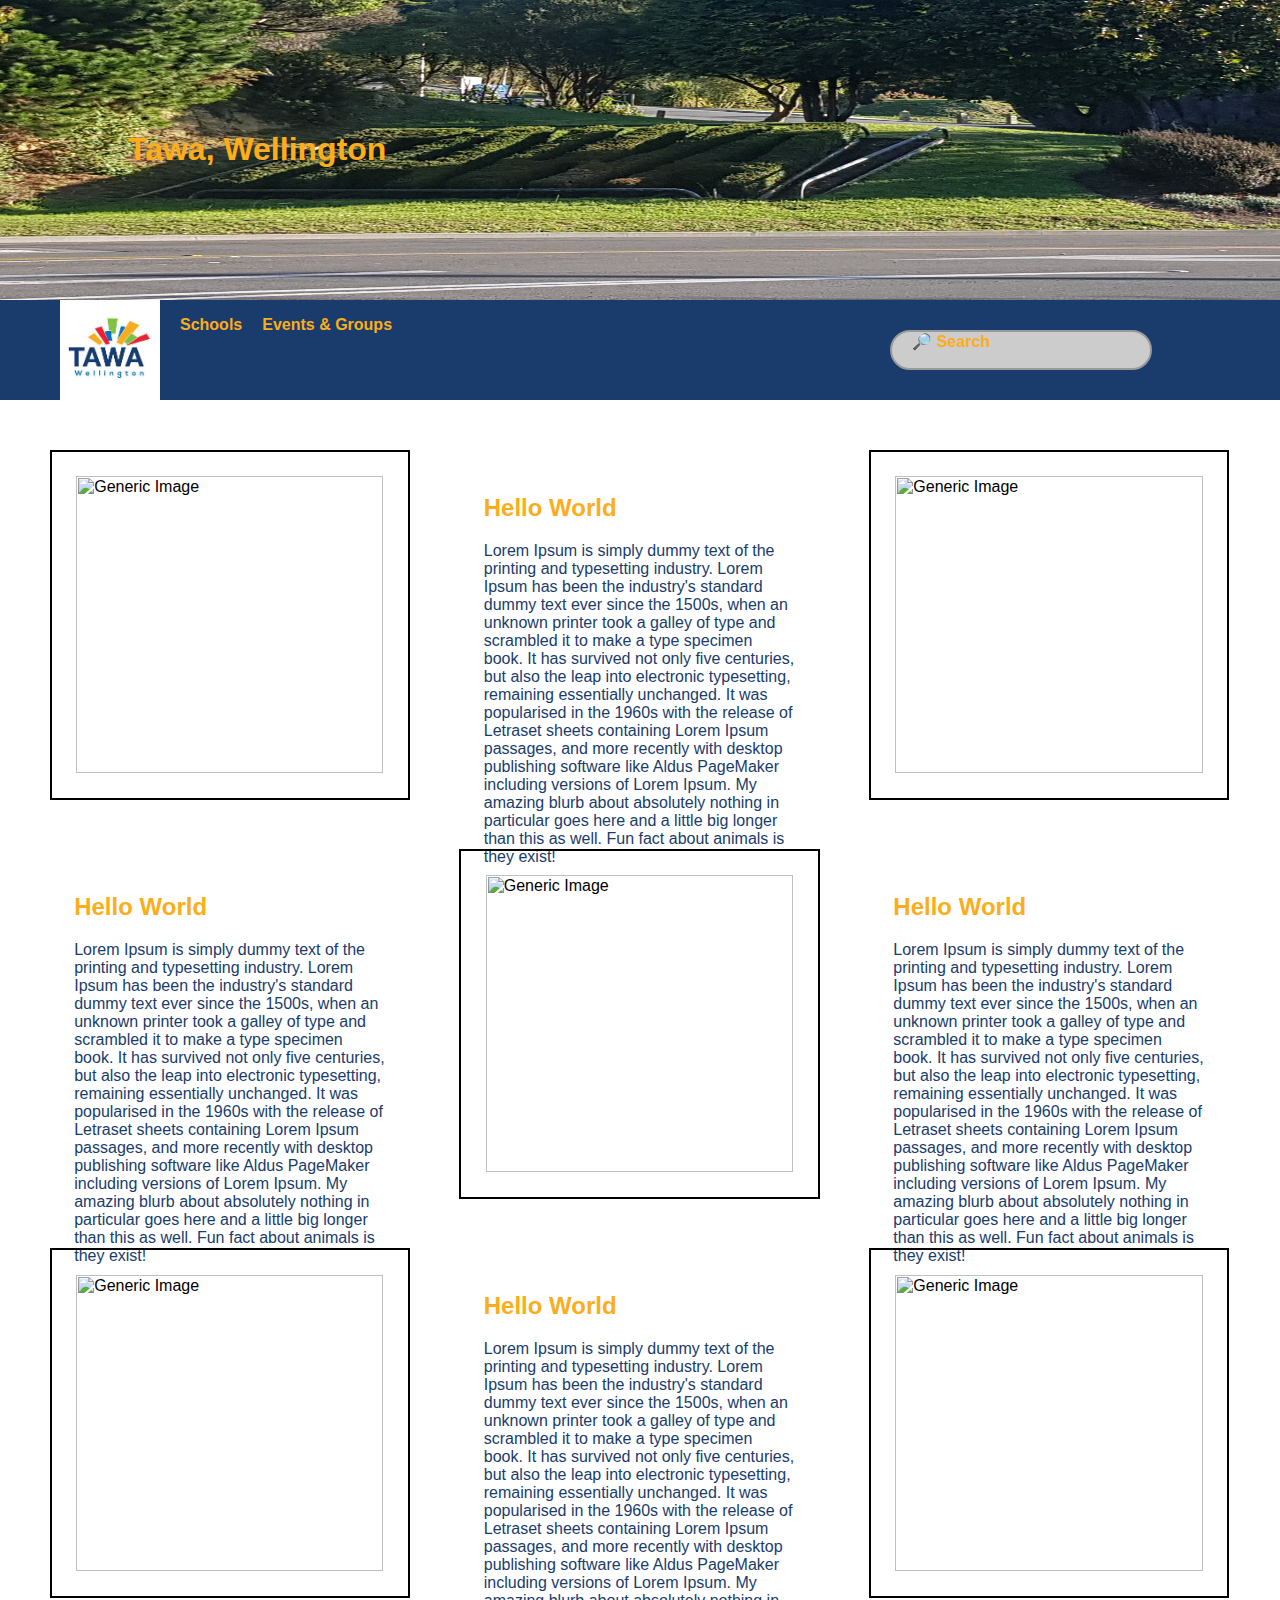
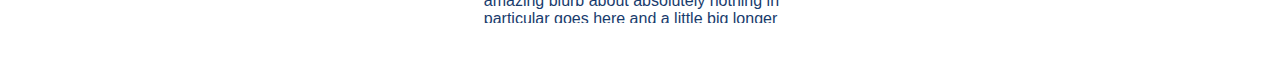
==== index.html @ d023da99 "Add files via upload" ====
<html lang="en">
<head>
    <meta charset="UTF-8">
    <meta http-equiv="X-UA-Compatible" content="IE=edge">
    <meta name="viewport" content="width=device-width, initial-scale=1.0">
    <link rel="stylesheet" href="style.css">
    <title>Tawa Community hub </title>
</head>
<body>

    <header>
        <img src="./images/tawabush.jpg" alt="Scenic picture of a bush shaped to look like 'Tawa'">
        <h1>Tawa, Wellington</h1>
    </header>
    <nav>
        <ul>
            <li><img src="./images/tawalogo.jpg" alt="Home Button" onclick="location.href = ''"></li>
            <li><a href="">Schools</a></li>
            <li><a href="">Events & Groups</a></li>
            <li class="search"><a href="">&#128270; Search</a></li>
        </ul>
    </nav>

    <main>
        <div class="row">
            <section><img src="https://dev.w3.org/SVG/tools/svgweb/samples/svg-files/penrose-tiling.svg" alt="Generic Image"></section>
            <section><h2>Hello World</h2><p>Lorem Ipsum is simply dummy text of the printing and typesetting industry. Lorem Ipsum has been the industry's standard dummy text ever since the 1500s, when an unknown printer took a galley of type and scrambled it to make a type specimen book. It has survived not only five centuries, but also the leap into electronic typesetting, remaining essentially unchanged. It was popularised in the 1960s with the release of Letraset sheets containing Lorem Ipsum passages, and more recently with desktop publishing software like Aldus PageMaker including versions of Lorem Ipsum. My amazing blurb about absolutely nothing in particular goes here and a little big longer than this as well. Fun fact about animals is they exist!</p></section>
            <section><img src="https://dev.w3.org/SVG/tools/svgweb/samples/svg-files/penrose-tiling.svg" alt="Generic Image"></section>
        </div>
        <div class="row">
            <section><h2>Hello World</h2><p>Lorem Ipsum is simply dummy text of the printing and typesetting industry. Lorem Ipsum has been the industry's standard dummy text ever since the 1500s, when an unknown printer took a galley of type and scrambled it to make a type specimen book. It has survived not only five centuries, but also the leap into electronic typesetting, remaining essentially unchanged. It was popularised in the 1960s with the release of Letraset sheets containing Lorem Ipsum passages, and more recently with desktop publishing software like Aldus PageMaker including versions of Lorem Ipsum. My amazing blurb about absolutely nothing in particular goes here and a little big longer than this as well. Fun fact about animals is they exist!</p></section>
            <section><img src="https://dev.w3.org/SVG/tools/svgweb/samples/svg-files/penrose-tiling.svg" alt="Generic Image"></section>
            <section><h2>Hello World</h2><p>Lorem Ipsum is simply dummy text of the printing and typesetting industry. Lorem Ipsum has been the industry's standard dummy text ever since the 1500s, when an unknown printer took a galley of type and scrambled it to make a type specimen book. It has survived not only five centuries, but also the leap into electronic typesetting, remaining essentially unchanged. It was popularised in the 1960s with the release of Letraset sheets containing Lorem Ipsum passages, and more recently with desktop publishing software like Aldus PageMaker including versions of Lorem Ipsum. My amazing blurb about absolutely nothing in particular goes here and a little big longer than this as well. Fun fact about animals is they exist!</p></section>
        </div>
        <div class="row">
            <section><img src="https://dev.w3.org/SVG/tools/svgweb/samples/svg-files/penrose-tiling.svg" alt="Generic Image"></section>
            <section><h2>Hello World</h2><p>Lorem Ipsum is simply dummy text of the printing and typesetting industry. Lorem Ipsum has been the industry's standard dummy text ever since the 1500s, when an unknown printer took a galley of type and scrambled it to make a type specimen book. It has survived not only five centuries, but also the leap into electronic typesetting, remaining essentially unchanged. It was popularised in the 1960s with the release of Letraset sheets containing Lorem Ipsum passages, and more recently with desktop publishing software like Aldus PageMaker including versions of Lorem Ipsum. My amazing blurb about absolutely nothing in particular goes here and a little big longer than this as well. Fun fact about animals is they exist!</p></section>
            <section><img src="https://dev.w3.org/SVG/tools/svgweb/samples/svg-files/penrose-tiling.svg" alt="Generic Image"></section>
        </div>
        </main>
</body>
</html>
---- style.css ----
:root{
    --blue: #193c6d;
    --yellow: #fbad1b;
    --nav-height: 100px;
}

html, body {
    margin: 0;
    /* padding: 0; */
    overflow-x: hidden;
    font-family: Arial, Helvetica, sans-serif;
}  

body{
    overflow-y: hidden; 
    /* fixed weird issue with dual scroll bars */
}
nav{
    display: flex;
    width: 100%;
    background: var(--blue);
    height: var(--nav-height);
    font-weight: 600;
}

li img{
    position: relative;
    top: -16px;
    height: var(--nav-height);
}

li a{
    display: contents;
    color: var(--yellow);
    text-decoration: none;
    height: var(--nav-height);
    margin: auto;
}

nav ul {
    height: var(--nav-height);
}

nav ul li{
    float: left;
    list-style: none;
    height: var(--nav-height);
    text-align: center;
    padding-left: 20px;
    box-sizing: border-box;
}


.search{
    text-align: center;
    position: absolute;
    right: 10%;
    border-radius: 25px;
    border: 2px solid #999;
    background-color: #ccc;
    height: 40px;
    text-align: center;
    top: 330px;
    
}
.search::after{
    content: "MMMMMMMMMMMM";
    color: rgba(255,255,255,0);
}

header img{
    width: 100%;
    max-height: 300px;
}

header h1{
    font-family: Arial, Helvetica, sans-serif;
    color: var(--yellow);
    margin-left: 10%;
    position: absolute;
    top: 110px;
    /* -webkit-text-stroke: 3px #000; */
}

main{
    margin: 25px;
    align-items: center;
}

main section{
    box-sizing: border-box;
    float: left;
    width: 29.3%;
    padding: 2%;
    height: 350px;
    margin: 2%;
}

section img {
    width: 100%;
    height: 100%;
}

section:has(img) {
    border: 2px solid #000;
}

main h2{
    color: var(--yellow);
}

main p {
    color: var(--blue);
}

#row{
    display: flex;
}
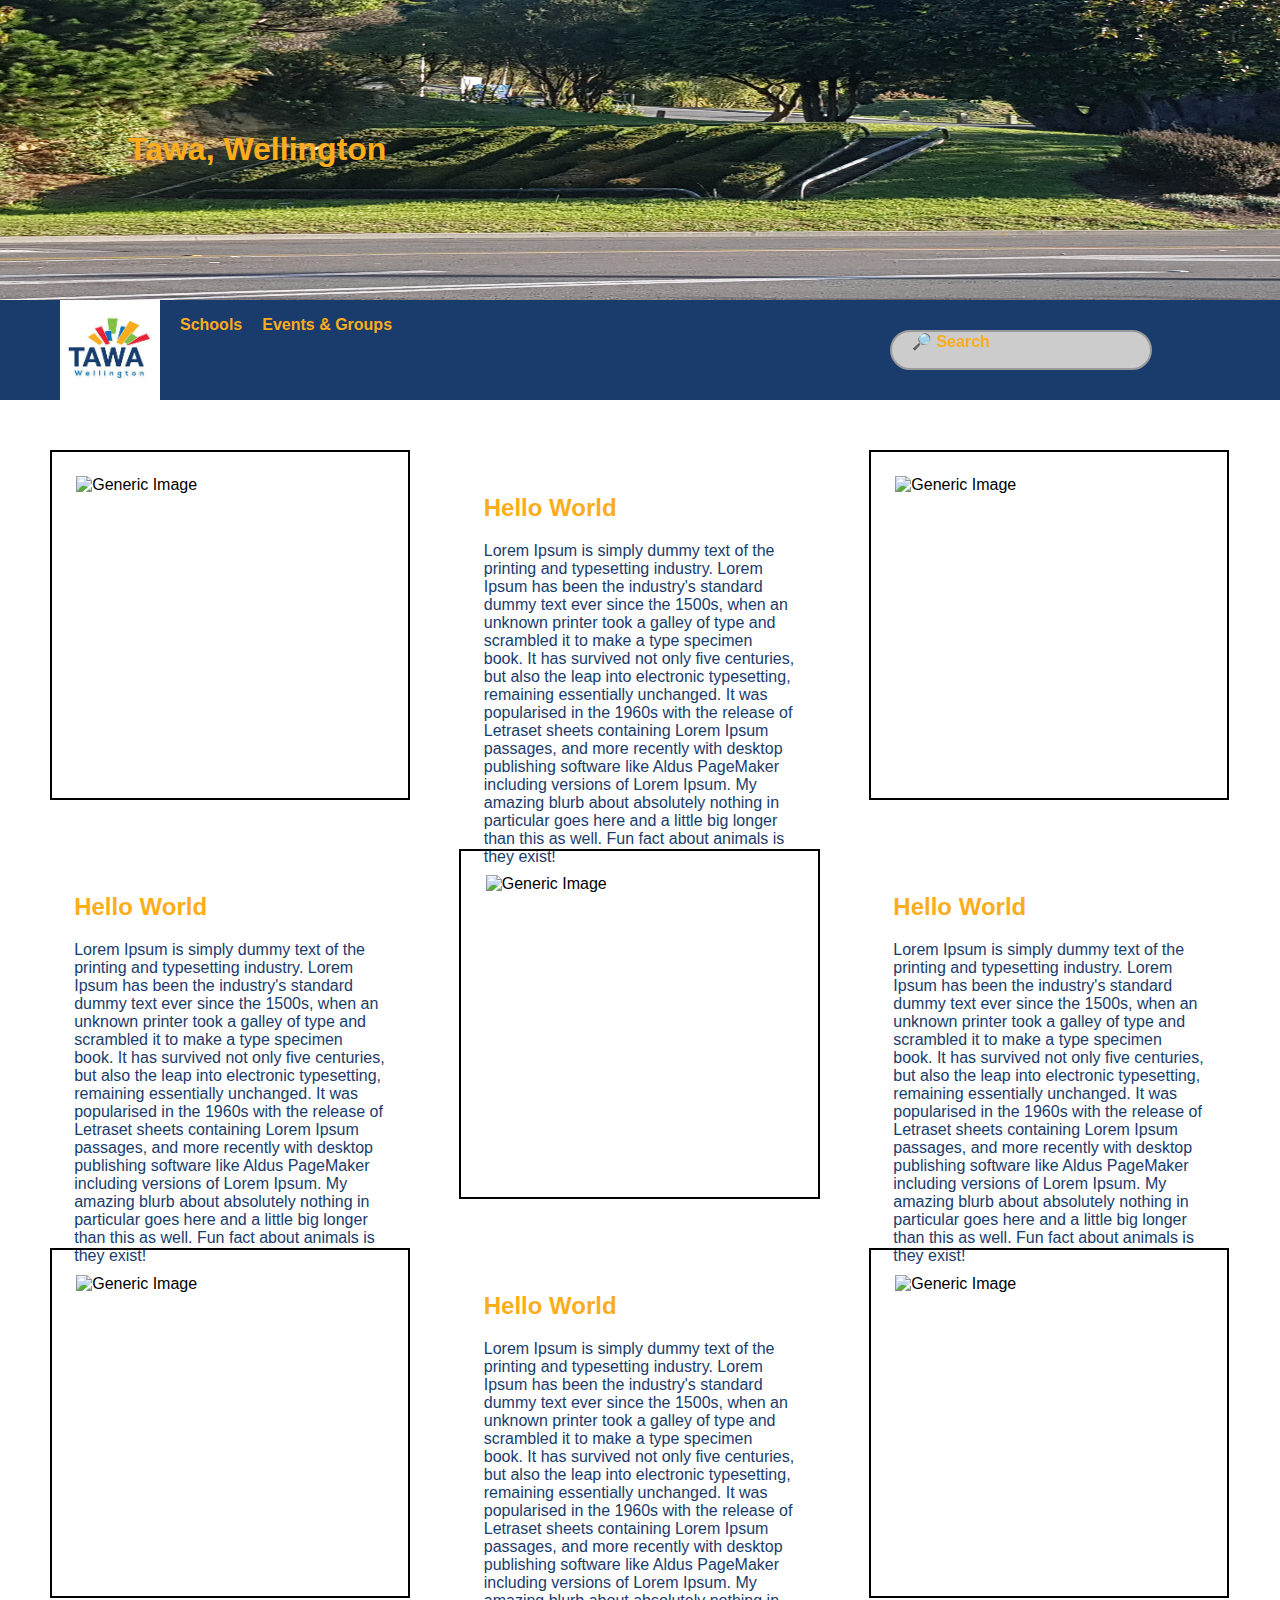
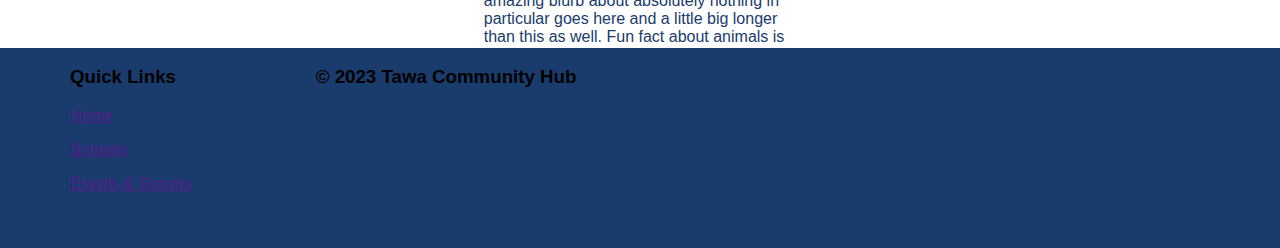
==== commit f36f640c: "Gave site a footer" ====
--- a/index.html
+++ b/index.html
@@ -1,13 +1,13 @@
+<!DOCTYPE html>
 <html lang="en">
 <head>
     <meta charset="UTF-8">
     <meta http-equiv="X-UA-Compatible" content="IE=edge">
     <meta name="viewport" content="width=device-width, initial-scale=1.0">
-    <link rel="stylesheet" href="style.css">
+    <link rel="stylesheet" href="style.css" type="text/css">
     <title>Tawa Community hub </title>
 </head>
 <body>
-
     <header>
         <img src="./images/tawabush.jpg" alt="Scenic picture of a bush shaped to look like 'Tawa'">
         <h1>Tawa, Wellington</h1>
@@ -37,6 +37,18 @@
             <section><h2>Hello World</h2><p>Lorem Ipsum is simply dummy text of the printing and typesetting industry. Lorem Ipsum has been the industry's standard dummy text ever since the 1500s, when an unknown printer took a galley of type and scrambled it to make a type specimen book. It has survived not only five centuries, but also the leap into electronic typesetting, remaining essentially unchanged. It was popularised in the 1960s with the release of Letraset sheets containing Lorem Ipsum passages, and more recently with desktop publishing software like Aldus PageMaker including versions of Lorem Ipsum. My amazing blurb about absolutely nothing in particular goes here and a little big longer than this as well. Fun fact about animals is they exist!</p></section>
             <section><img src="https://dev.w3.org/SVG/tools/svgweb/samples/svg-files/penrose-tiling.svg" alt="Generic Image"></section>
         </div>
-        </main>
+    </main>
+
+    <footer>
+            <div class="mini_nav">
+                <h3>Quick Links</h3>
+                <p><a href="">Home</a></p>
+                <p><a href="">Schools</a></p>
+                <p><a href="">Events & Groups</a></p>
+            </div> <!-- The following are blank space chars to give a margin-->
+                <h3>&nbsp; &nbsp; &nbsp; &nbsp; &nbsp; &nbsp; &nbsp; &nbsp; &nbsp; &nbsp; &nbsp; &nbsp; &copy; 2023 Tawa Community Hub</h3>
+            </div>
+            
+    </footer>
 </body>
 </html>--- a/style.css
+++ b/style.css
@@ -9,6 +9,7 @@
     /* padding: 0; */
     overflow-x: hidden;
     font-family: Arial, Helvetica, sans-serif;
+    min-height: 100%;
 }  
 
 body{
@@ -23,10 +24,12 @@
     font-weight: 600;
 }
 
+
 li img{
     position: relative;
     top: -16px;
     height: var(--nav-height);
+    display: block;
 }
 
 li a{
@@ -51,6 +54,7 @@
 }
 
 
+
 .search{
     text-align: center;
     position: absolute;
@@ -64,13 +68,14 @@
     
 }
 .search::after{
-    content: "MMMMMMMMMMMM";
-    color: rgba(255,255,255,0);
+    content: "MMMMMMMMMMMM"; /* this is a hack to make the search bar longer to look usefull*/
+    color: rgba(255,255,255,0); /* white, but make it invisible.*/
 }
 
 header img{
     width: 100%;
-    max-height: 300px;
+    height: 300px;
+    display: block;
 }
 
 header h1{
@@ -83,8 +88,17 @@
 }
 
 main{
+    height: inherit;
     margin: 25px;
     align-items: center;
+}
+
+main::after{
+    content: "";
+    display: table;
+    clear: both;
+/* I need this otherwise the footer is 789px and the main is 0px
+weird workaround to fix spacing  */
 }
 
 main section{
@@ -94,6 +108,7 @@
     padding: 2%;
     height: 350px;
     margin: 2%;
+    /* 3 x (29.3 + 2 + 2) = 99.9% the other 0.1% is lost in scaling */
 }
 
 section img {
@@ -101,7 +116,8 @@
     height: 100%;
 }
 
-section:has(img) {
+section:has(img) { /* Checks to see if a section has an image in it, 
+    doesnt work on firefox, so we have a relavent implication */
     border: 2px solid #000;
 }
 
@@ -115,4 +131,16 @@
 
 #row{
     display: flex;
+}
+
+footer{
+    width: 100%;
+    background: var(--blue);
+    height: 200px;
+    display: flex;
+}
+
+footer div{
+    float: left;
+    margin-left: 70px;
 }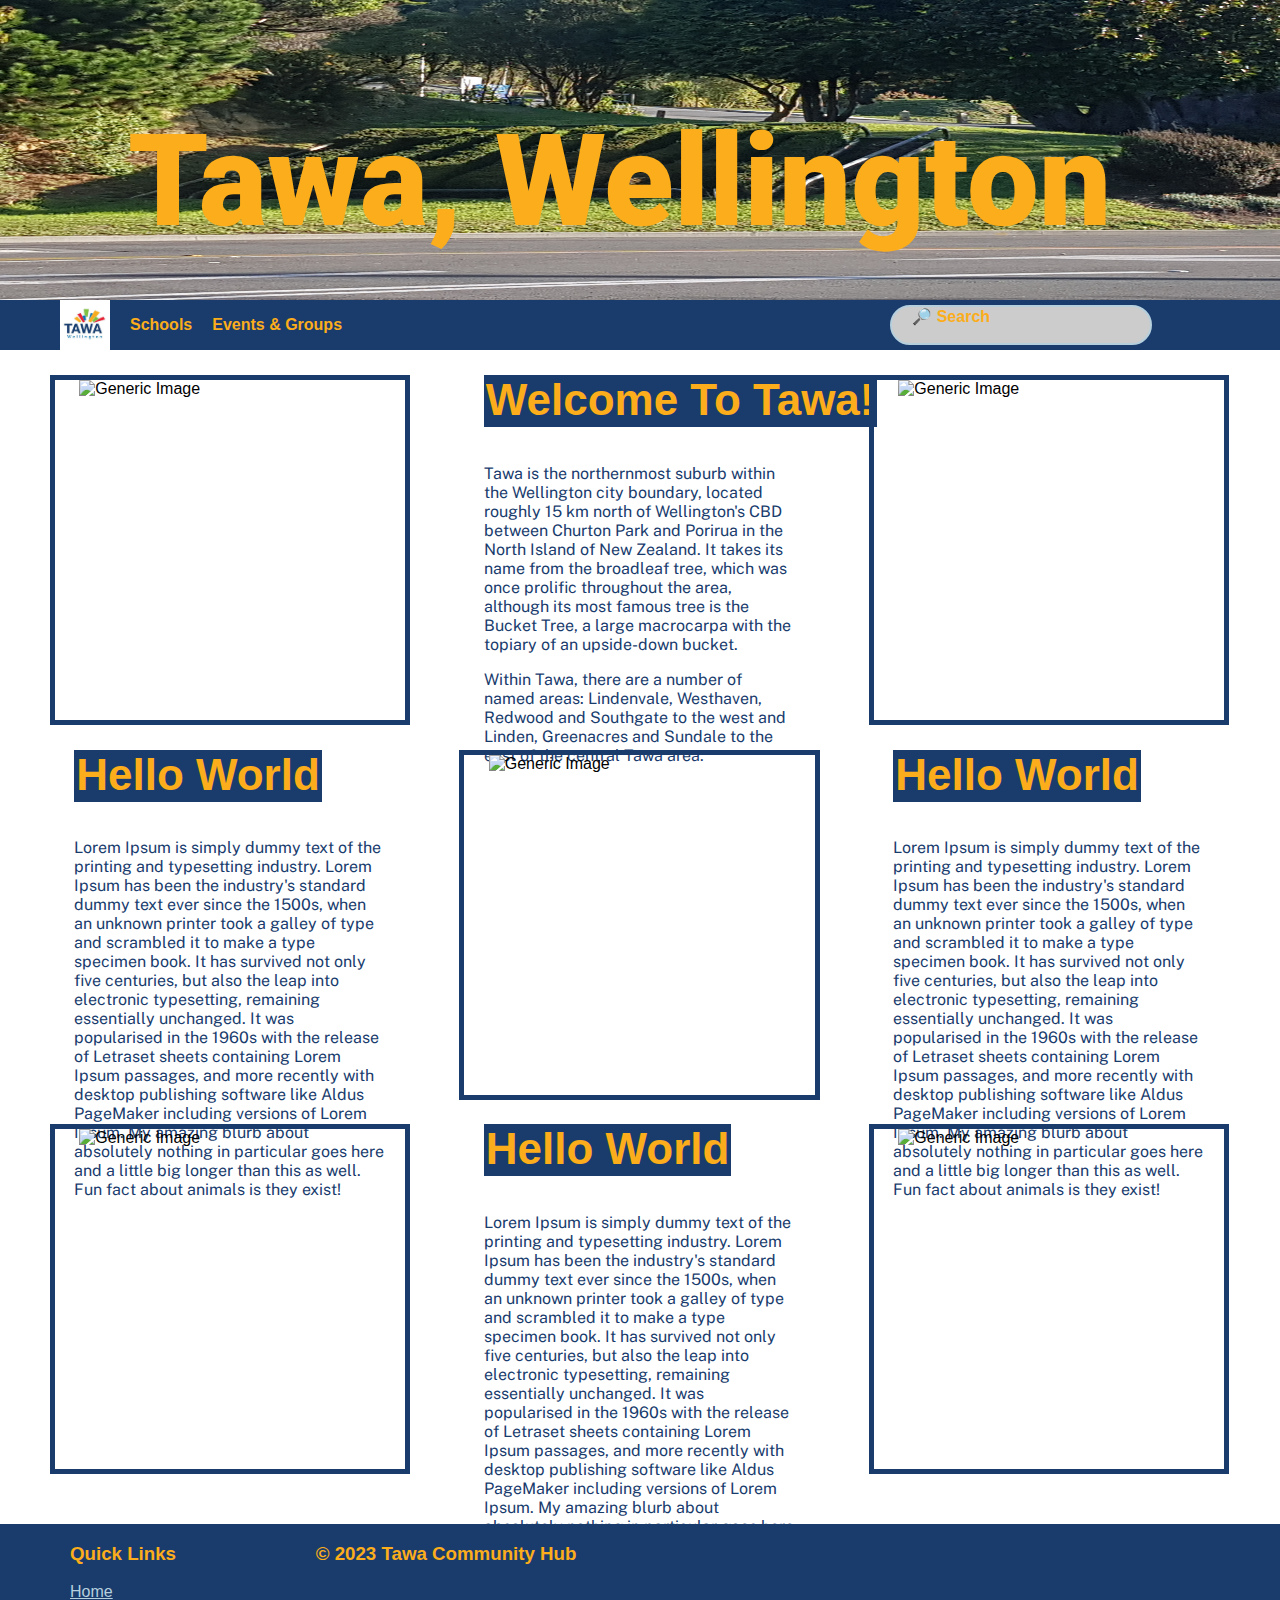
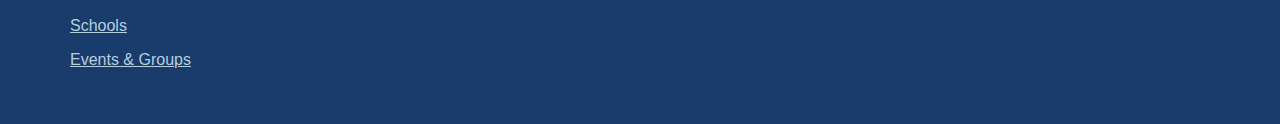
==== commit 5983f70b: "Add files via upload" ====
--- a/index.html
+++ b/index.html
@@ -5,6 +5,8 @@
     <meta http-equiv="X-UA-Compatible" content="IE=edge">
     <meta name="viewport" content="width=device-width, initial-scale=1.0">
     <link rel="stylesheet" href="style.css" type="text/css">
+    <link href='https://fonts.googleapis.com/css?family=Roboto' rel='stylesheet'>
+    <link href="https://fonts.googleapis.com/css?family=Public+Sans" rel="stylesheet">
     <title>Tawa Community hub </title>
 </head>
 <body>
@@ -24,7 +26,8 @@
     <main>
         <div class="row">
             <section><img src="https://dev.w3.org/SVG/tools/svgweb/samples/svg-files/penrose-tiling.svg" alt="Generic Image"></section>
-            <section><h2>Hello World</h2><p>Lorem Ipsum is simply dummy text of the printing and typesetting industry. Lorem Ipsum has been the industry's standard dummy text ever since the 1500s, when an unknown printer took a galley of type and scrambled it to make a type specimen book. It has survived not only five centuries, but also the leap into electronic typesetting, remaining essentially unchanged. It was popularised in the 1960s with the release of Letraset sheets containing Lorem Ipsum passages, and more recently with desktop publishing software like Aldus PageMaker including versions of Lorem Ipsum. My amazing blurb about absolutely nothing in particular goes here and a little big longer than this as well. Fun fact about animals is they exist!</p></section>
+            <section><h2>Welcome To Tawa!</h2><p>Tawa is the northernmost suburb within the Wellington city boundary, located roughly 15 km north of Wellington's CBD between Churton Park and Porirua in the North Island of New Zealand. It takes its name from the broadleaf tree, which was once prolific throughout the area, although its most famous tree is the Bucket Tree, a large macrocarpa with the topiary of an upside-down bucket.</p><p>Within Tawa, there are a number of named areas: Lindenvale, Westhaven, Redwood and Southgate to the west and Linden, Greenacres and Sundale to the east of the central Tawa area.
+            </p></section>
             <section><img src="https://dev.w3.org/SVG/tools/svgweb/samples/svg-files/penrose-tiling.svg" alt="Generic Image"></section>
         </div>
         <div class="row">
--- a/style.css
+++ b/style.css
@@ -1,7 +1,8 @@
 :root{
     --blue: #193c6d;
     --yellow: #fbad1b;
-    --nav-height: 100px;
+    --alt_blue: #b6cfdd;
+    --nav-height: 50px;
 }
 
 html, body {
@@ -10,6 +11,7 @@
     overflow-x: hidden;
     font-family: Arial, Helvetica, sans-serif;
     min-height: 100%;
+    user-select: none;
 }  
 
 body{
@@ -60,11 +62,11 @@
     position: absolute;
     right: 10%;
     border-radius: 25px;
-    border: 2px solid #999;
+    border: 2px solid var(--alt_blue);
     background-color: #ccc;
     height: 40px;
     text-align: center;
-    top: 330px;
+    top: 305px;
     
 }
 .search::after{
@@ -79,11 +81,14 @@
 }
 
 header h1{
-    font-family: Arial, Helvetica, sans-serif;
+    /* Make the font roboto */
+    font-family: Roboto, sans-serif;
     color: var(--yellow);
     margin-left: 10%;
     position: absolute;
-    top: 110px;
+    top: 20px;
+    font-weight: 900;
+    font-size: 8em;
     /* -webkit-text-stroke: 3px #000; */
 }
 
@@ -109,6 +114,8 @@
     height: 350px;
     margin: 2%;
     /* 3 x (29.3 + 2 + 2) = 99.9% the other 0.1% is lost in scaling */
+    padding-top: 0;
+    margin-top: 0;
 }
 
 section img {
@@ -118,15 +125,24 @@
 
 section:has(img) { /* Checks to see if a section has an image in it, 
     doesnt work on firefox, so we have a relavent implication */
-    border: 2px solid #000;
+    border: 5px solid var(--blue);
 }
 
 main h2{
+    font-size: 2.75em;
     color: var(--yellow);
+    background: var(--blue);
+    padding: 2px;
+    height: min-content;
+    width: min-content;
+    white-space: nowrap;
+    padding-top: 0;
+    margin-top: 0;
 }
 
 main p {
     color: var(--blue);
+    font-family: Public Sans, sans-serif;
 }
 
 #row{
@@ -143,4 +159,12 @@
 footer div{
     float: left;
     margin-left: 70px;
+}
+
+footer h3{
+    color: var(--yellow);
+}
+
+footer a{
+    color: var(--alt_blue);
 }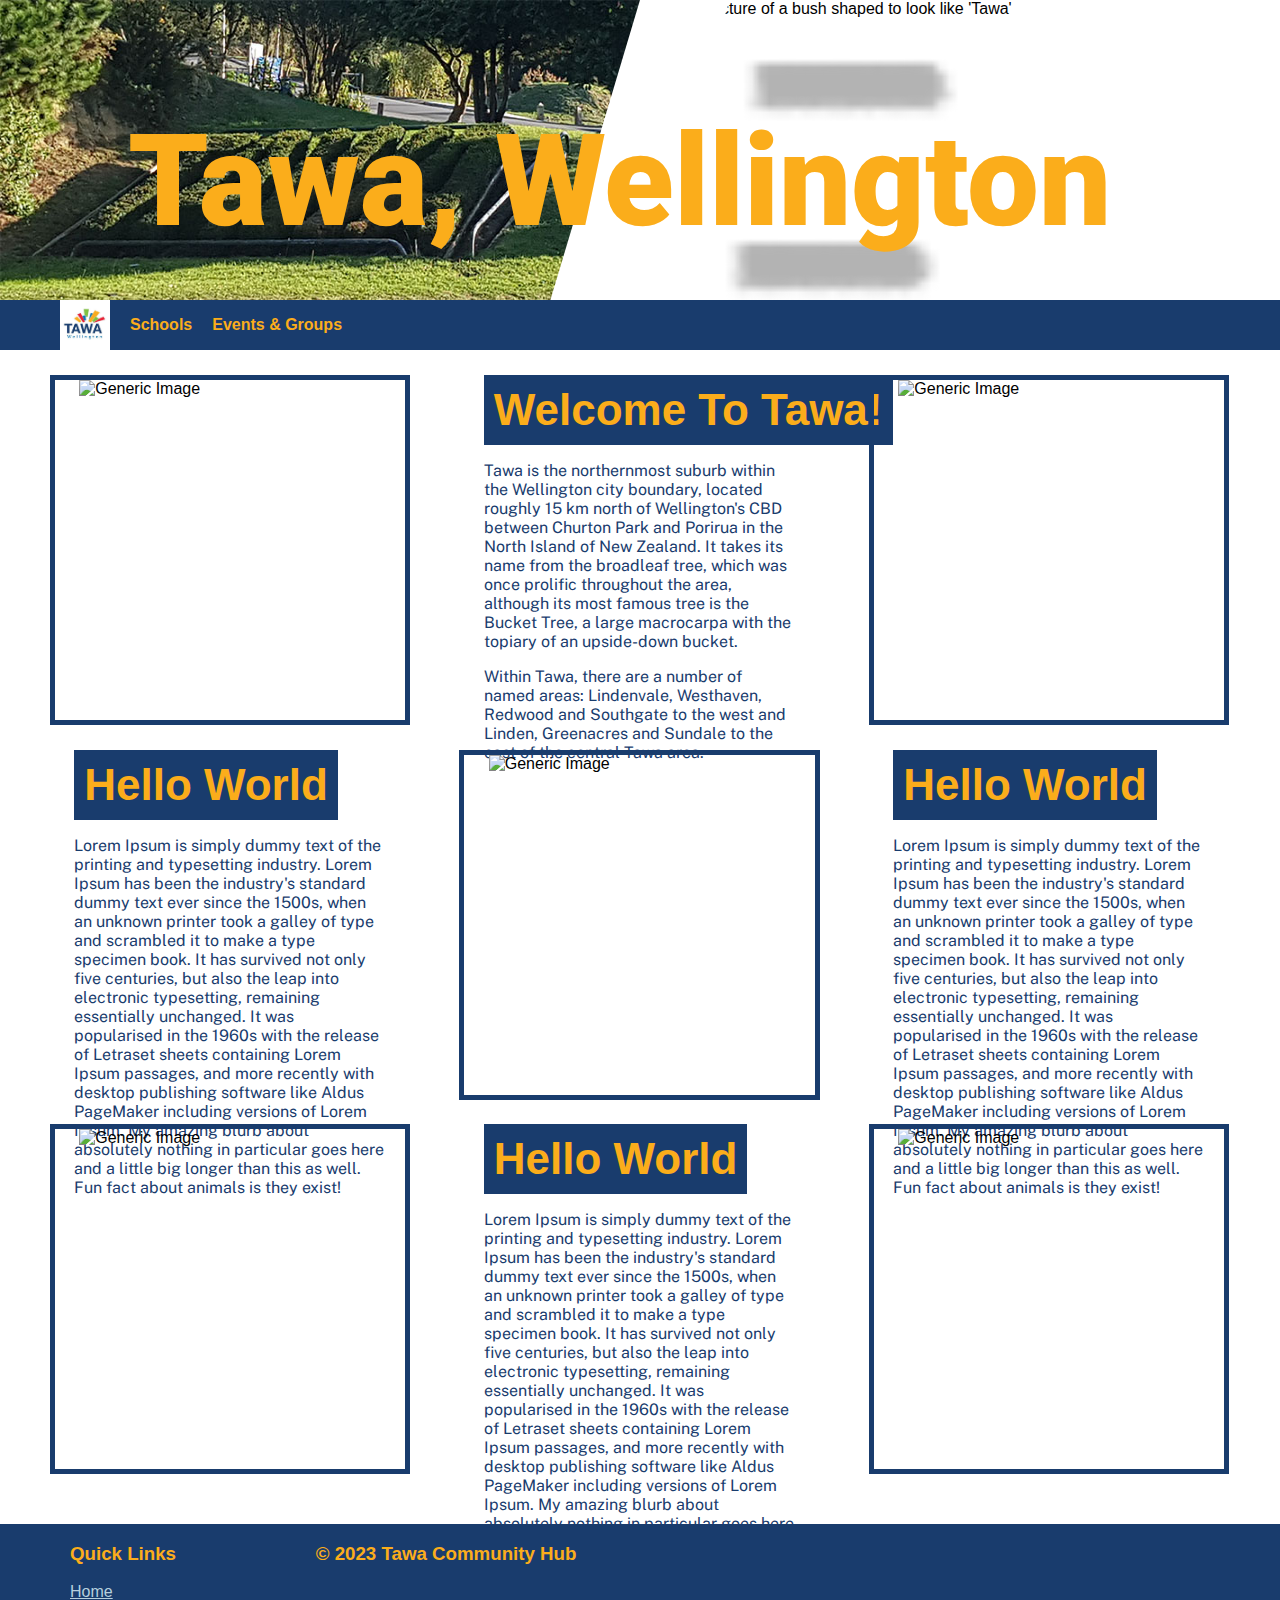
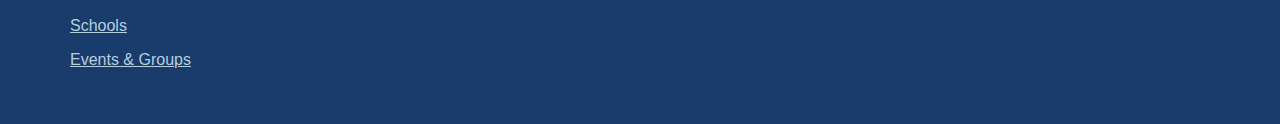
==== commit 5fd81a4c: "Add files via upload" ====
--- a/index.html
+++ b/index.html
@@ -7,51 +7,54 @@
     <link rel="stylesheet" href="style.css" type="text/css">
     <link href='https://fonts.googleapis.com/css?family=Roboto' rel='stylesheet'>
     <link href="https://fonts.googleapis.com/css?family=Public+Sans" rel="stylesheet">
+    <script src="./js/script.js" defer></script>
     <title>Tawa Community hub </title>
 </head>
 <body>
     <header>
-        <img src="./images/tawabush.jpg" alt="Scenic picture of a bush shaped to look like 'Tawa'">
+        <img id="bnrl" src="./images/tawabush.jpg" alt="Scenic picture of a bush shaped to look like 'Tawa'">
+        <img id="bnrr" src="./images/tcc.jpg" alt="Scenic picture of a bush shaped to look like 'Tawa'">
         <h1>Tawa, Wellington</h1>
     </header>
-    <nav>
+    <nav id="navbar">
         <ul>
-            <li><img src="./images/tawalogo.jpg" alt="Home Button" onclick="location.href = ''"></li>
-            <li><a href="">Schools</a></li>
-            <li><a href="">Events & Groups</a></li>
-            <li class="search"><a href="">&#128270; Search</a></li>
+            <li><img src="./images/tawalogo.jpg" alt="Home Button" onclick="location.href = 'index.html'"></li>
+            <li><a href="./schools.html">Schools</a></li>
+            <li><a href="./events.html">Events & Groups</a></li>
+            <!-- <li class="search"><a href="">&#128270; Search</a></li> -->
         </ul>
     </nav>
-
+    <div id="css_sucks"></div>
     <main>
         <div class="row">
-            <section><img src="https://dev.w3.org/SVG/tools/svgweb/samples/svg-files/penrose-tiling.svg" alt="Generic Image"></section>
+            <section><img src="" alt="Generic Image"></section>
             <section><h2>Welcome To Tawa!</h2><p>Tawa is the northernmost suburb within the Wellington city boundary, located roughly 15 km north of Wellington's CBD between Churton Park and Porirua in the North Island of New Zealand. It takes its name from the broadleaf tree, which was once prolific throughout the area, although its most famous tree is the Bucket Tree, a large macrocarpa with the topiary of an upside-down bucket.</p><p>Within Tawa, there are a number of named areas: Lindenvale, Westhaven, Redwood and Southgate to the west and Linden, Greenacres and Sundale to the east of the central Tawa area.
             </p></section>
-            <section><img src="https://dev.w3.org/SVG/tools/svgweb/samples/svg-files/penrose-tiling.svg" alt="Generic Image"></section>
+            <section><img src="" alt="Generic Image"></section>
         </div>
         <div class="row">
             <section><h2>Hello World</h2><p>Lorem Ipsum is simply dummy text of the printing and typesetting industry. Lorem Ipsum has been the industry's standard dummy text ever since the 1500s, when an unknown printer took a galley of type and scrambled it to make a type specimen book. It has survived not only five centuries, but also the leap into electronic typesetting, remaining essentially unchanged. It was popularised in the 1960s with the release of Letraset sheets containing Lorem Ipsum passages, and more recently with desktop publishing software like Aldus PageMaker including versions of Lorem Ipsum. My amazing blurb about absolutely nothing in particular goes here and a little big longer than this as well. Fun fact about animals is they exist!</p></section>
-            <section><img src="https://dev.w3.org/SVG/tools/svgweb/samples/svg-files/penrose-tiling.svg" alt="Generic Image"></section>
+            <section><img src="" alt="Generic Image"></section>
             <section><h2>Hello World</h2><p>Lorem Ipsum is simply dummy text of the printing and typesetting industry. Lorem Ipsum has been the industry's standard dummy text ever since the 1500s, when an unknown printer took a galley of type and scrambled it to make a type specimen book. It has survived not only five centuries, but also the leap into electronic typesetting, remaining essentially unchanged. It was popularised in the 1960s with the release of Letraset sheets containing Lorem Ipsum passages, and more recently with desktop publishing software like Aldus PageMaker including versions of Lorem Ipsum. My amazing blurb about absolutely nothing in particular goes here and a little big longer than this as well. Fun fact about animals is they exist!</p></section>
         </div>
         <div class="row">
-            <section><img src="https://dev.w3.org/SVG/tools/svgweb/samples/svg-files/penrose-tiling.svg" alt="Generic Image"></section>
+            <section><img src="" alt="Generic Image"></section>
             <section><h2>Hello World</h2><p>Lorem Ipsum is simply dummy text of the printing and typesetting industry. Lorem Ipsum has been the industry's standard dummy text ever since the 1500s, when an unknown printer took a galley of type and scrambled it to make a type specimen book. It has survived not only five centuries, but also the leap into electronic typesetting, remaining essentially unchanged. It was popularised in the 1960s with the release of Letraset sheets containing Lorem Ipsum passages, and more recently with desktop publishing software like Aldus PageMaker including versions of Lorem Ipsum. My amazing blurb about absolutely nothing in particular goes here and a little big longer than this as well. Fun fact about animals is they exist!</p></section>
-            <section><img src="https://dev.w3.org/SVG/tools/svgweb/samples/svg-files/penrose-tiling.svg" alt="Generic Image"></section>
+            <section><img src="" alt="Generic Image"></section>
         </div>
+
     </main>
 
     <footer>
-            <div class="mini_nav">
-                <h3>Quick Links</h3>
-                <p><a href="">Home</a></p>
-                <p><a href="">Schools</a></p>
-                <p><a href="">Events & Groups</a></p>
-            </div> <!-- The following are blank space chars to give a margin-->
-                <h3>&nbsp; &nbsp; &nbsp; &nbsp; &nbsp; &nbsp; &nbsp; &nbsp; &nbsp; &nbsp; &nbsp; &nbsp; &copy; 2023 Tawa Community Hub</h3>
-            </div>
-            
+        <div class="mini_nav">
+            <h3>Quick Links</h3>
+            <p><a href="">Home</a></p>
+            <p><a href="">Schools</a></p>
+            <p><a href="">Events & Groups</a></p>
+        </div> <!-- The following are blank space chars to give a margin-->
+            <h3>&nbsp; &nbsp; &nbsp; &nbsp; &nbsp; &nbsp; &nbsp; &nbsp; &nbsp; &nbsp; &nbsp; &nbsp; &copy; 2023 Tawa Community Hub</h3>
+        </div>
+        
     </footer>
 </body>
 </html>--- a/style.css
+++ b/style.css
@@ -12,12 +12,14 @@
     font-family: Arial, Helvetica, sans-serif;
     min-height: 100%;
     user-select: none;
+    scroll-behavior: smooth;
 }  
 
 body{
     overflow-y: hidden; 
     /* fixed weird issue with dual scroll bars */
 }
+
 nav{
     display: flex;
     width: 100%;
@@ -26,7 +28,19 @@
     font-weight: 600;
 }
 
-
+.css_sucks{
+    background: var(--blue);
+    content: none;
+    height: 0;
+}
+
+.sticky {
+    position: fixed;
+    top: 0;
+    width: 100%;
+    opacity: 0.95;
+
+}
 li img{
     position: relative;
     top: -16px;
@@ -56,7 +70,7 @@
 }
 
 
-
+/*
 .search{
     text-align: center;
     position: absolute;
@@ -71,13 +85,28 @@
 }
 .search::after{
     content: "MMMMMMMMMMMM"; /* this is a hack to make the search bar longer to look usefull*/
-    color: rgba(255,255,255,0); /* white, but make it invisible.*/
+/*    color: rgba(255,255,255,0); }/* white, but make it invisible.*/
+
+header{
+    background-image: url("./images/motion.svg");
+    background-attachment: fixed;
+    background-size: cover;
+    background-repeat: repeat-y;
+    height: 300px;
 }
 
 header img{
-    width: 100%;
+    width: 50%;
     height: 300px;
     display: block;
+    float: left;
+}
+
+#bnrl{
+    clip-path: polygon(0 0, 100% 0, 86% 100%, 0% 100%);;
+}
+#bnrr{
+    clip-path: polygon(14% 0, 100% 0, 100% 100%, 0% 100%);
 }
 
 header h1{
@@ -89,7 +118,6 @@
     top: 20px;
     font-weight: 900;
     font-size: 8em;
-    /* -webkit-text-stroke: 3px #000; */
 }
 
 main{
@@ -132,12 +160,13 @@
     font-size: 2.75em;
     color: var(--yellow);
     background: var(--blue);
-    padding: 2px;
     height: min-content;
     width: min-content;
     white-space: nowrap;
-    padding-top: 0;
     margin-top: 0;
+    margin-bottom: 0;
+    padding-bottom: 0;
+    padding: 10px;
 }
 
 main p {
@@ -167,4 +196,17 @@
 
 footer a{
     color: var(--alt_blue);
+}
+
+ul{
+    list-style: none;
+}
+
+#school{
+    float: right;
+    max-height: 150px;
+    position: absolute;
+    right: 100px;
+    transform: translate(0px, -120px);
+    border: 2px solid #000;
 }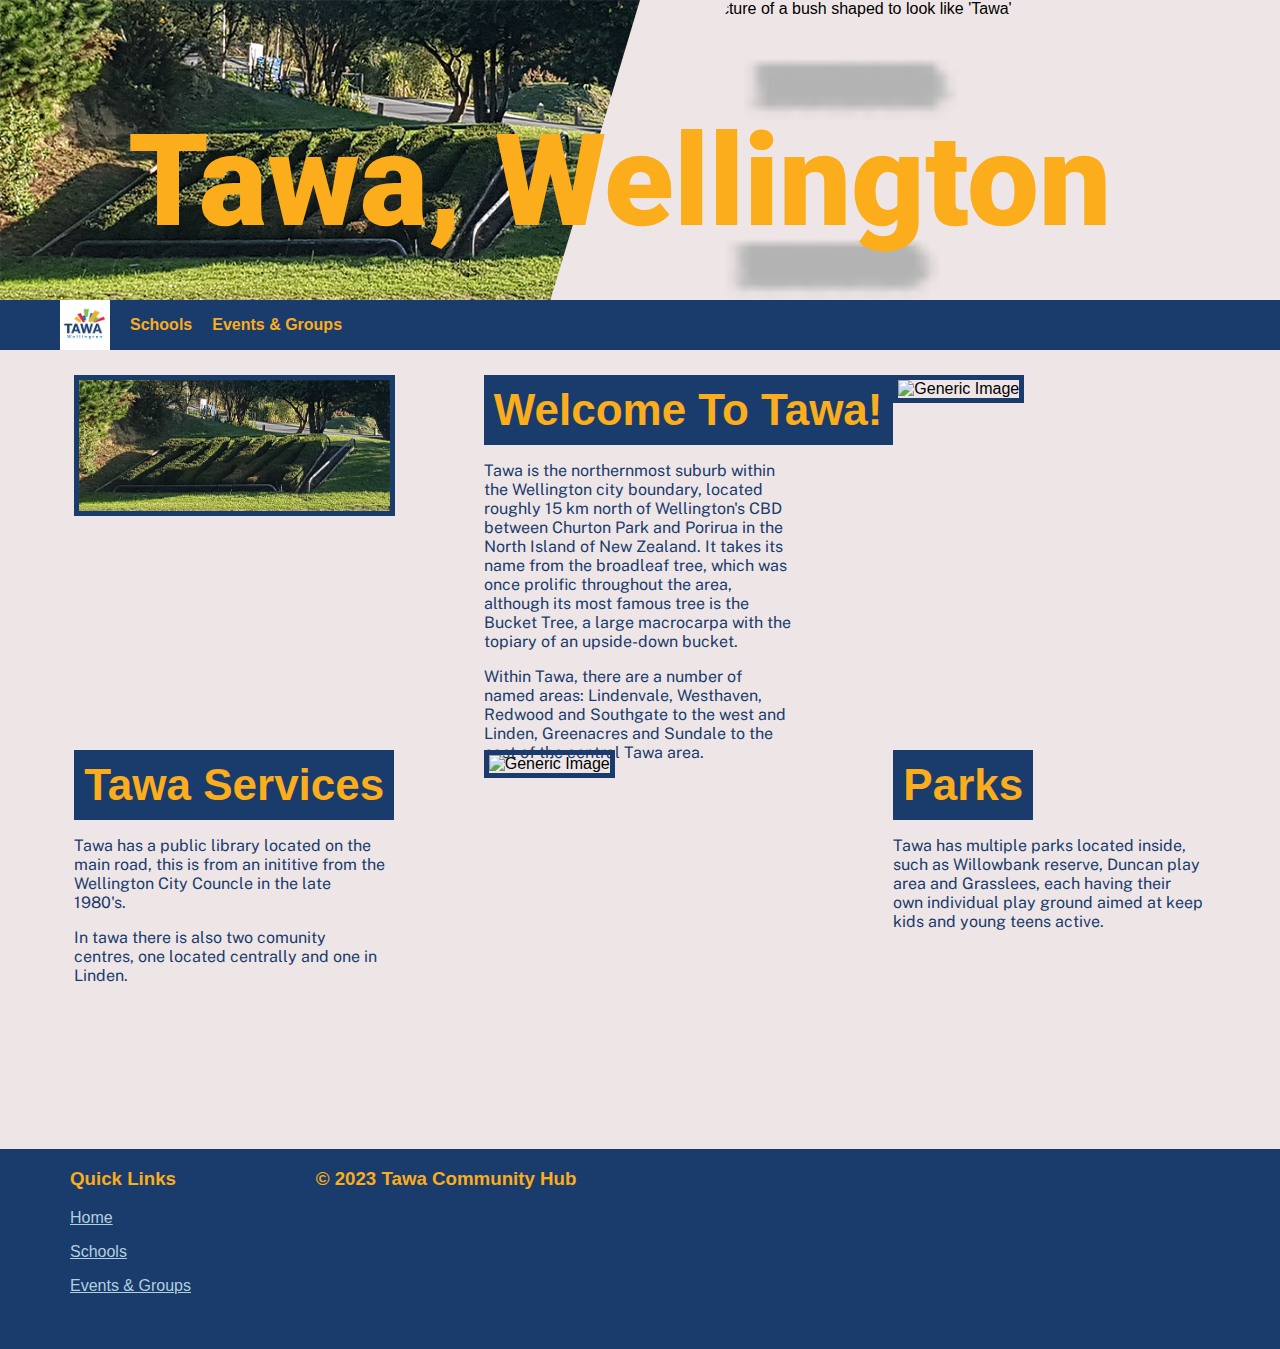
==== commit 90e89e16: "Add files via upload" ====
--- a/index.html
+++ b/index.html
@@ -27,22 +27,15 @@
     <div id="css_sucks"></div>
     <main>
         <div class="row">
-            <section><img src="" alt="Generic Image"></section>
-            <section><h2>Welcome To Tawa!</h2><p>Tawa is the northernmost suburb within the Wellington city boundary, located roughly 15 km north of Wellington's CBD between Churton Park and Porirua in the North Island of New Zealand. It takes its name from the broadleaf tree, which was once prolific throughout the area, although its most famous tree is the Bucket Tree, a large macrocarpa with the topiary of an upside-down bucket.</p><p>Within Tawa, there are a number of named areas: Lindenvale, Westhaven, Redwood and Southgate to the west and Linden, Greenacres and Sundale to the east of the central Tawa area.
-            </p></section>
-            <section><img src="" alt="Generic Image"></section>
+            <section><img src="./images/tawabush.jpg" alt="Generic Image"></section>
+            <section><h2>Welcome To Tawa!</h2><p>Tawa is the northernmost suburb within the Wellington city boundary, located roughly 15 km north of Wellington's CBD between Churton Park and Porirua in the North Island of New Zealand. It takes its name from the broadleaf tree, which was once prolific throughout the area, although its most famous tree is the Bucket Tree, a large macrocarpa with the topiary of an upside-down bucket.</p><p>Within Tawa, there are a number of named areas: Lindenvale, Westhaven, Redwood and Southgate to the west and Linden, Greenacres and Sundale to the east of the central Tawa area.</p></section>
+            <section><img src="./images/Taylor.jpg" alt="Generic Image"></section>
         </div>
         <div class="row">
-            <section><h2>Hello World</h2><p>Lorem Ipsum is simply dummy text of the printing and typesetting industry. Lorem Ipsum has been the industry's standard dummy text ever since the 1500s, when an unknown printer took a galley of type and scrambled it to make a type specimen book. It has survived not only five centuries, but also the leap into electronic typesetting, remaining essentially unchanged. It was popularised in the 1960s with the release of Letraset sheets containing Lorem Ipsum passages, and more recently with desktop publishing software like Aldus PageMaker including versions of Lorem Ipsum. My amazing blurb about absolutely nothing in particular goes here and a little big longer than this as well. Fun fact about animals is they exist!</p></section>
-            <section><img src="" alt="Generic Image"></section>
-            <section><h2>Hello World</h2><p>Lorem Ipsum is simply dummy text of the printing and typesetting industry. Lorem Ipsum has been the industry's standard dummy text ever since the 1500s, when an unknown printer took a galley of type and scrambled it to make a type specimen book. It has survived not only five centuries, but also the leap into electronic typesetting, remaining essentially unchanged. It was popularised in the 1960s with the release of Letraset sheets containing Lorem Ipsum passages, and more recently with desktop publishing software like Aldus PageMaker including versions of Lorem Ipsum. My amazing blurb about absolutely nothing in particular goes here and a little big longer than this as well. Fun fact about animals is they exist!</p></section>
+            <section><h2>Tawa Services</h2><p>Tawa has a public library located on the main road, this is from an inititive from the Wellington City Councle in the late 1980's.</p><p>In tawa there is also two comunity centres, one located centrally and one in Linden.</p></section>
+            <section><img src="./images/willowbank.jpg" alt="Generic Image"></section>
+            <section><h2>Parks</h2><p>Tawa has multiple parks located inside, such as Willowbank reserve, Duncan play area and Grasslees, each having their own individual play ground aimed at keep kids and young teens active.</p></section>
         </div>
-        <div class="row">
-            <section><img src="" alt="Generic Image"></section>
-            <section><h2>Hello World</h2><p>Lorem Ipsum is simply dummy text of the printing and typesetting industry. Lorem Ipsum has been the industry's standard dummy text ever since the 1500s, when an unknown printer took a galley of type and scrambled it to make a type specimen book. It has survived not only five centuries, but also the leap into electronic typesetting, remaining essentially unchanged. It was popularised in the 1960s with the release of Letraset sheets containing Lorem Ipsum passages, and more recently with desktop publishing software like Aldus PageMaker including versions of Lorem Ipsum. My amazing blurb about absolutely nothing in particular goes here and a little big longer than this as well. Fun fact about animals is they exist!</p></section>
-            <section><img src="" alt="Generic Image"></section>
-        </div>
-
     </main>
 
     <footer>
--- a/style.css
+++ b/style.css
@@ -13,6 +13,7 @@
     min-height: 100%;
     user-select: none;
     scroll-behavior: smooth;
+    background: #eee6e6;
 }  
 
 body{
@@ -148,13 +149,11 @@
 
 section img {
     width: 100%;
-    height: 100%;
-}
-
-section:has(img) { /* Checks to see if a section has an image in it, 
-    doesnt work on firefox, so we have a relavent implication */
+    max-height: 350px;
+    aspect-ratio: auto;
     border: 5px solid var(--blue);
 }
+
 
 main h2{
     font-size: 2.75em;
